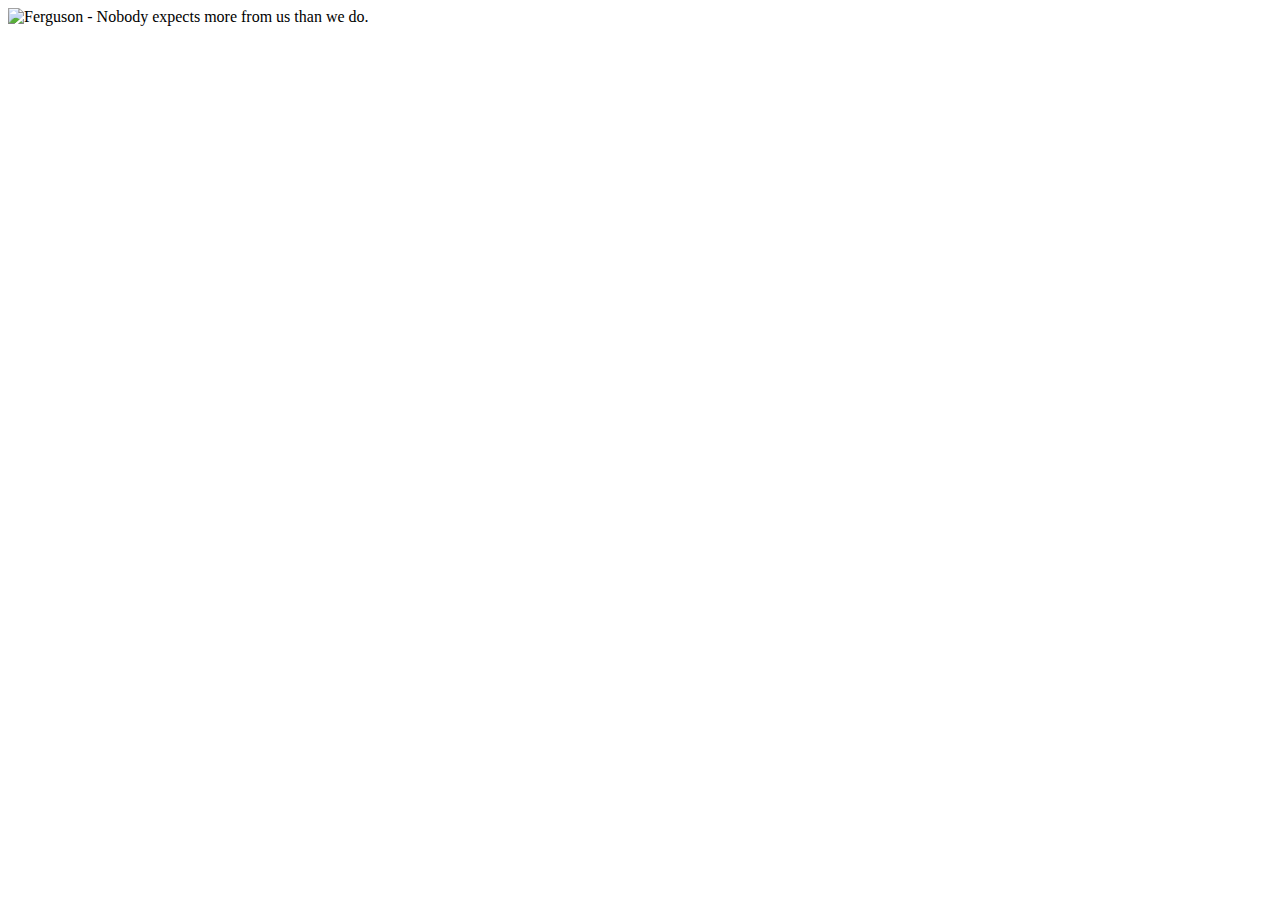
==== httpdocs/index.html @ 7548fa98 "Adding JS sdk for facebook." ====
<!doctype html>
<html>
	<head>
		<title></title>
		<meta http-equiv="Content-Type" content="text/html; charset=utf-8">
		<meta http-equiv="Content-Encoding" content="gzip">
		<meta name="viewport" content="width=device-width, initial-scale=1">
		<link rel="stylesheet" type="text/css" href="/css/layout.css">
		<script type="text/javascript" data-main="/js/bootstrap" src="/js/libs/require.js"></script>
		<!--[if lt IE 9]><script src="/js/libs/css3-mediaqueries.js"></script>
		<script src="/js/libs/html5.js"></script><![endif]-->
		<script type="text/javascript">
			window.fbAsyncInit = function() {
				// init the FB JS SDK
				FB.init({
					appId      : '111378102282619',                        // App ID from the app dashboard
					channelUrl : '//shawnmelton.me/channel.html', // Channel file for x-domain comms
					status     : true,                                 // Check Facebook Login status
					xfbml      : true                                  // Look for social plugins on the page
				});
			};
		</script>
	</head>
	<body>
		<div id="fb-root"></div>
		<div id="wrapper">
			<img src="/img/logo.png" alt="Ferguson - Nobody expects more from us than we do.">
			<div id="content"></div>
		</div>
		<script type="text/javascript">
			(function(d, s, id){
				var js, fjs = d.getElementsByTagName(s)[0];
				if (d.getElementById(id)) {return;}
				js = d.createElement(s); js.id = id;
				js.src = "//connect.facebook.net/en_US/all.js";
				fjs.parentNode.insertBefore(js, fjs);
			}(document, 'script', 'facebook-jssdk'));
		</script>
	</body>
</html>
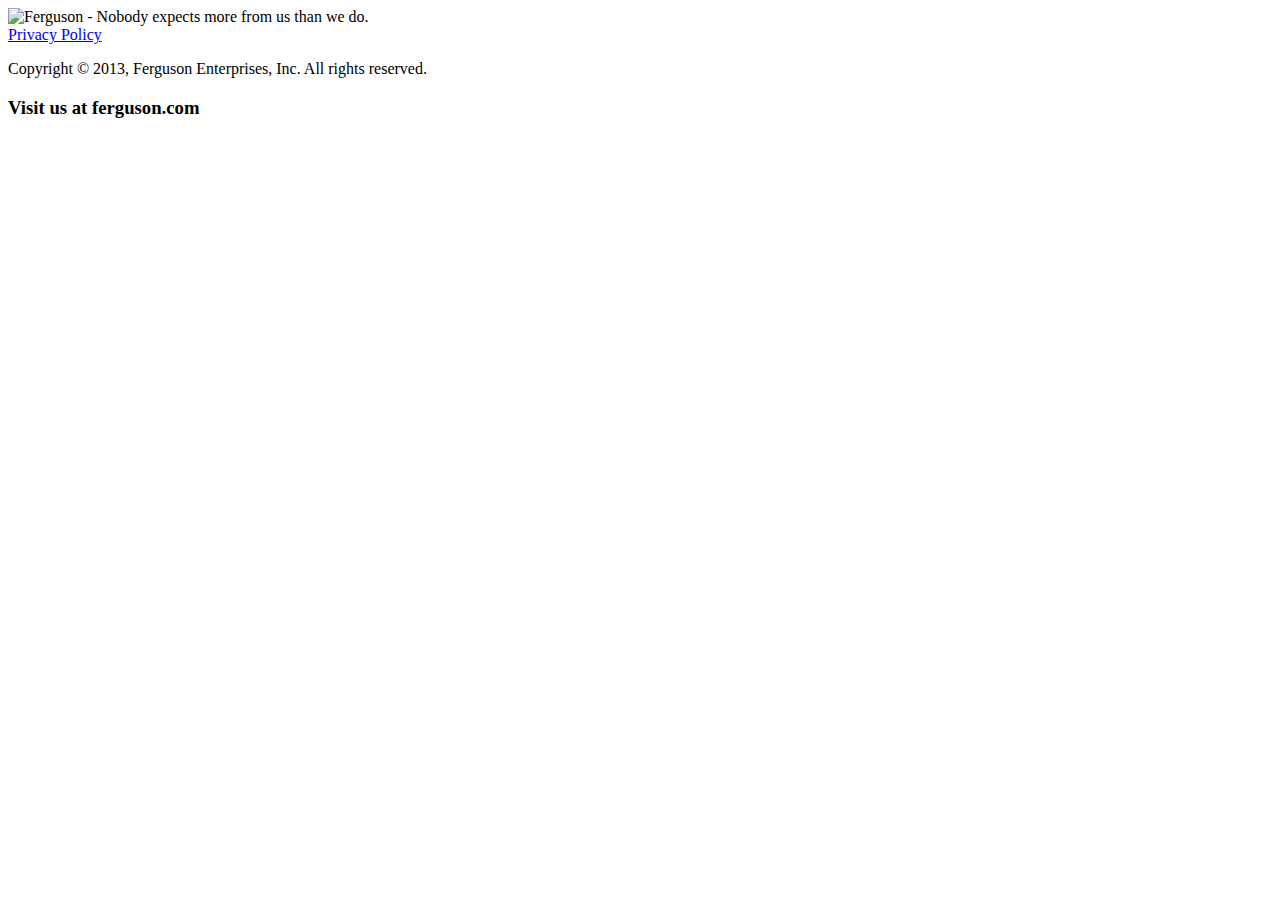
==== commit 63f0bae5: "Updates and repairs." ====
--- a/httpdocs/index.html
+++ b/httpdocs/index.html
@@ -1,32 +1,41 @@
 <!doctype html>
 <html>
 	<head>
-		<title></title>
+		<title>Ferguson Bath, Kitchen &amp; Lighting Gallery</title>
 		<meta http-equiv="Content-Type" content="text/html; charset=utf-8">
-		<meta http-equiv="Content-Encoding" content="gzip">
-		<meta name="viewport" content="width=device-width, initial-scale=1">
-		<link rel="stylesheet" type="text/css" href="/css/layout.css">
-		<script type="text/javascript" data-main="/js/bootstrap" src="/js/libs/require.js"></script>
-		<!--[if lt IE 9]><script src="/js/libs/css3-mediaqueries.js"></script>
-		<script src="/js/libs/html5.js"></script><![endif]-->
+		<base href="/facebook.ferguson.com/">
+		<link rel="stylesheet/less" type="text/css" href="css/layout.less">
+		<script type="text/javascript" src="js/libs/less.js"></script>
+		<script type="text/javascript" data-main="js/bootstrap" src="js/libs/require.js"></script>
+		<!--[if lt IE 9]><script src="js/libs/html5.js"></script><![endif]-->
 		<script type="text/javascript">
-			window.fbAsyncInit = function() {
-				// init the FB JS SDK
-				FB.init({
-					appId      : '111378102282619',                        // App ID from the app dashboard
-					channelUrl : '//shawnmelton.me/channel.html', // Channel file for x-domain comms
-					status     : true,                                 // Check Facebook Login status
-					xfbml      : true                                  // Look for social plugins on the page
-				});
-			};
+			window.fbkDevMode = false;
+			window.fbkUrlroot = fbkDevMode ? "/" : "/facebook.ferguson.com/";
+
+			if(!fbkDevMode) {
+				window.fbAsyncInit = function() {
+					// init the FB JS SDK
+					FB.init({
+						appId      : '111378102282619',
+						channelUrl : '//swaydevsite.com/facebook.ferguson.com//channel.html',
+						status     : true,
+						xfbml      : true
+					});
+				};
+			}
 		</script>
 	</head>
 	<body>
 		<div id="fb-root"></div>
 		<div id="wrapper">
-			<img src="/img/logo.png" alt="Ferguson - Nobody expects more from us than we do.">
+			<img src="img/logo.png" alt="Ferguson - Nobody expects more from us than we do.">
 			<div id="content"></div>
 		</div>
+		<footer>
+			<a href="http://www.ferguson.com/professional/legal/privacy-policy" target="_blank">Privacy Policy</a>
+			<p>Copyright &copy; 2013, Ferguson Enterprises, Inc. All rights reserved.</p>
+			<h3>Visit us at <strong>ferguson.com</strong></h3>
+		</footer>
 		<script type="text/javascript">
 			(function(d, s, id){
 				var js, fjs = d.getElementsByTagName(s)[0];
